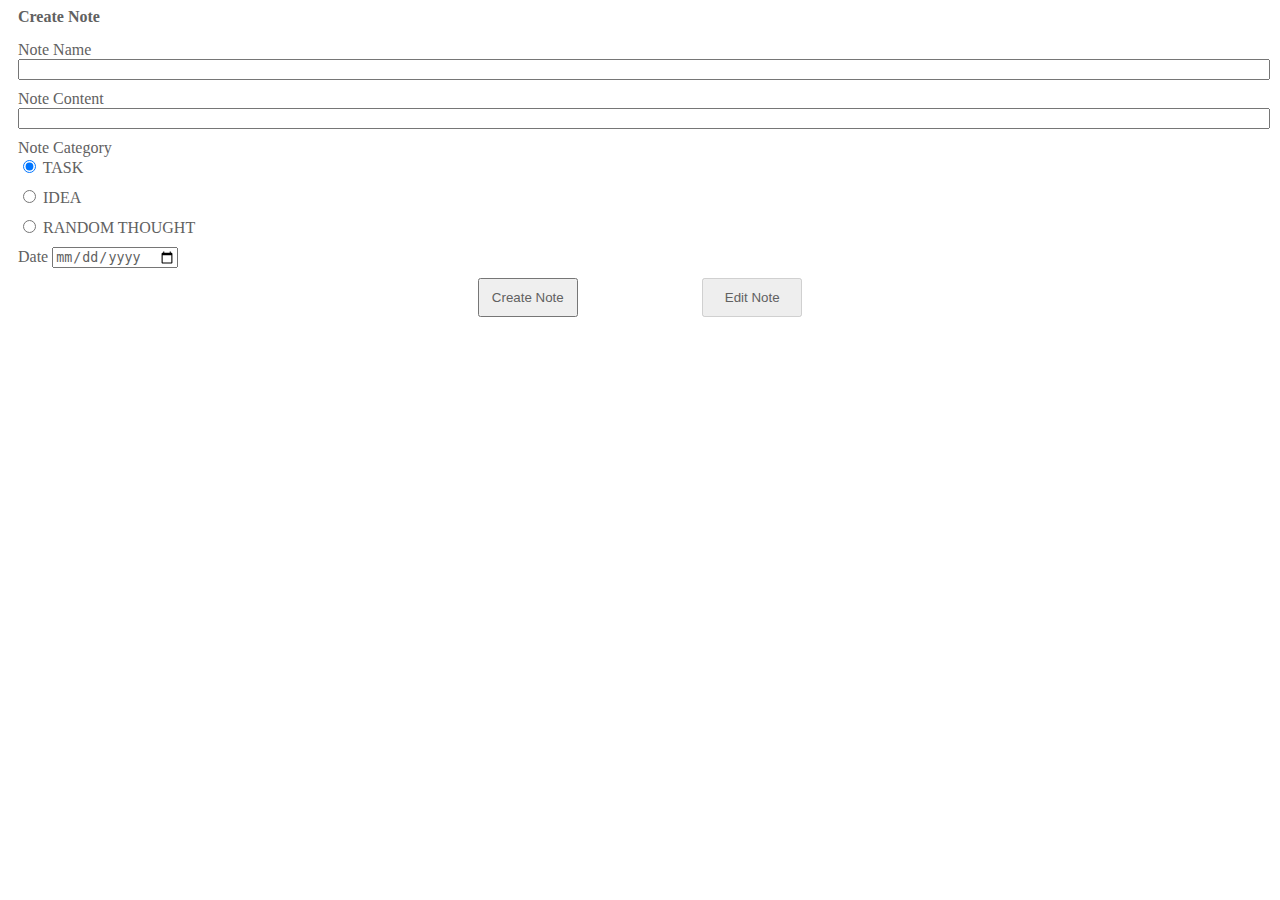
==== create/create-note.html @ 6b90bccd "add create note form" ====
<!doctype html>
<html lang="en">
<head>
    <meta charset="UTF-8">
    <meta name="viewport"
          content="width=device-width, user-scalable=no, initial-scale=1.0, maximum-scale=1.0, minimum-scale=1.0">
    <meta http-equiv="X-UA-Compatible" content="ie=edge">
    <title>Document</title>
    <link rel="stylesheet" href="createNoteStyle.css">
</head>
<body>

<h4 class="formTitle">Create Note</h4>
<form action="#" name="noteForm" class="noteForm">
    <label>Note Name
        <input type="text" name="noteName" required>
    </label>
    <label>Note Content
        <input type="text" name="noteContent" required>
    </label>
    <div>Note Category
        <label>
            <input type="radio" checked name="noteCategory" value="task">
            TASK
        </label>
        <label>
            <input type="radio" name="noteCategory" value="idea">
            IDEA
        </label>
        <label>
            <input type="radio" name="noteCategory" value="random_thought">
            RANDOM THOUGHT
        </label>

    </div>
    <label>Date
        <input type="date" name="noteCreateDate" required>
    </label>
    <div class="formBtnContainer">
        <button id="btnSetNote">Create Note</button>
        <button id="btnEditNote" disabled>Edit Note</button>
    </div>
</form>

<script src="createNote.js"></script>
</body>
</html>
---- create/createNoteStyle.css ----
* {
    color: #616161;
}

.formTitle {
    margin: 5px 0 5px 10px;
    padding: 0;
}

.noteForm {
    padding: 10px;
    box-sizing: border-box;
}

label {
    display: block;
    margin-bottom: 10px;
}

input[type="text"] {
    width: 100%;
}

.formBtnContainer {
    display: flex;
    justify-content: center;
    column-gap: 10%;
}

.formBtnContainer > button {
    padding: 10px;
    width: 100px;
    cursor: pointer;

    transition: 1s;
    transform: scale(100%);
}
.formBtnContainer > button:hover {
    transition: 1s;
    transform: scale(110%);
}
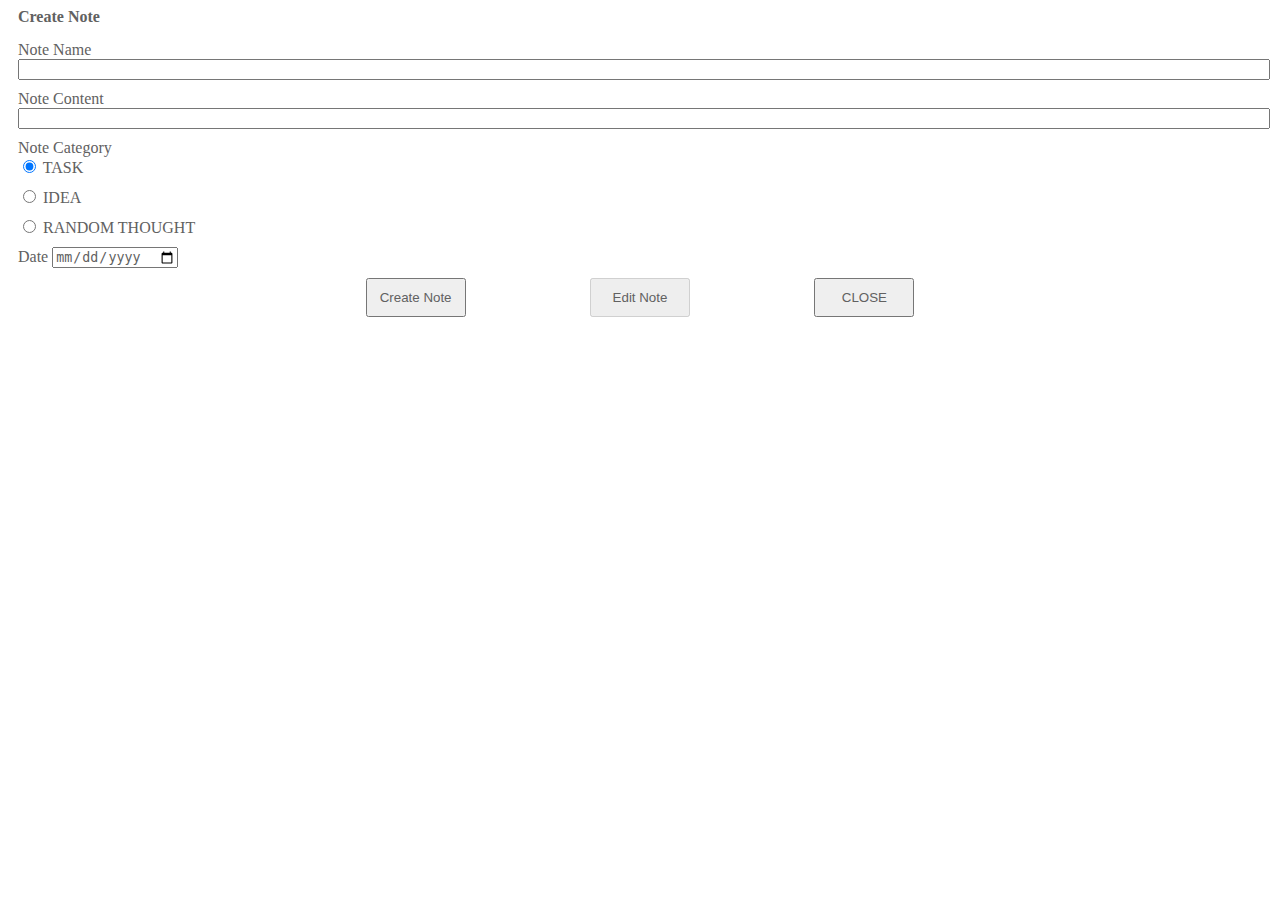
==== commit 2708667f: "add create note" ====
--- a/create/create-note.html
+++ b/create/create-note.html
@@ -13,35 +13,36 @@
 <h4 class="formTitle">Create Note</h4>
 <form action="#" name="noteForm" class="noteForm">
     <label>Note Name
-        <input type="text" name="noteName" required>
+        <input type="text" name="noteName">
     </label>
     <label>Note Content
-        <input type="text" name="noteContent" required>
+        <input type="text" name="noteContent">
     </label>
     <div>Note Category
         <label>
-            <input type="radio" checked name="noteCategory" value="task">
+            <input type="radio" checked name="noteCategory" value="Task">
             TASK
         </label>
         <label>
-            <input type="radio" name="noteCategory" value="idea">
+            <input type="radio" name="noteCategory" value="Idea">
             IDEA
         </label>
         <label>
-            <input type="radio" name="noteCategory" value="random_thought">
+            <input type="radio" name="noteCategory" value="Random Thought">
             RANDOM THOUGHT
         </label>
 
     </div>
     <label>Date
-        <input type="date" name="noteCreateDate" required>
+        <input type="date" name="noteCreateDate">
     </label>
     <div class="formBtnContainer">
         <button id="btnSetNote">Create Note</button>
         <button id="btnEditNote" disabled>Edit Note</button>
+        <button id="btnClose">CLOSE</button>
     </div>
 </form>
 
-<script src="createNote.js"></script>
+<script type="module" src="createNote.js"></script>
 </body>
 </html>